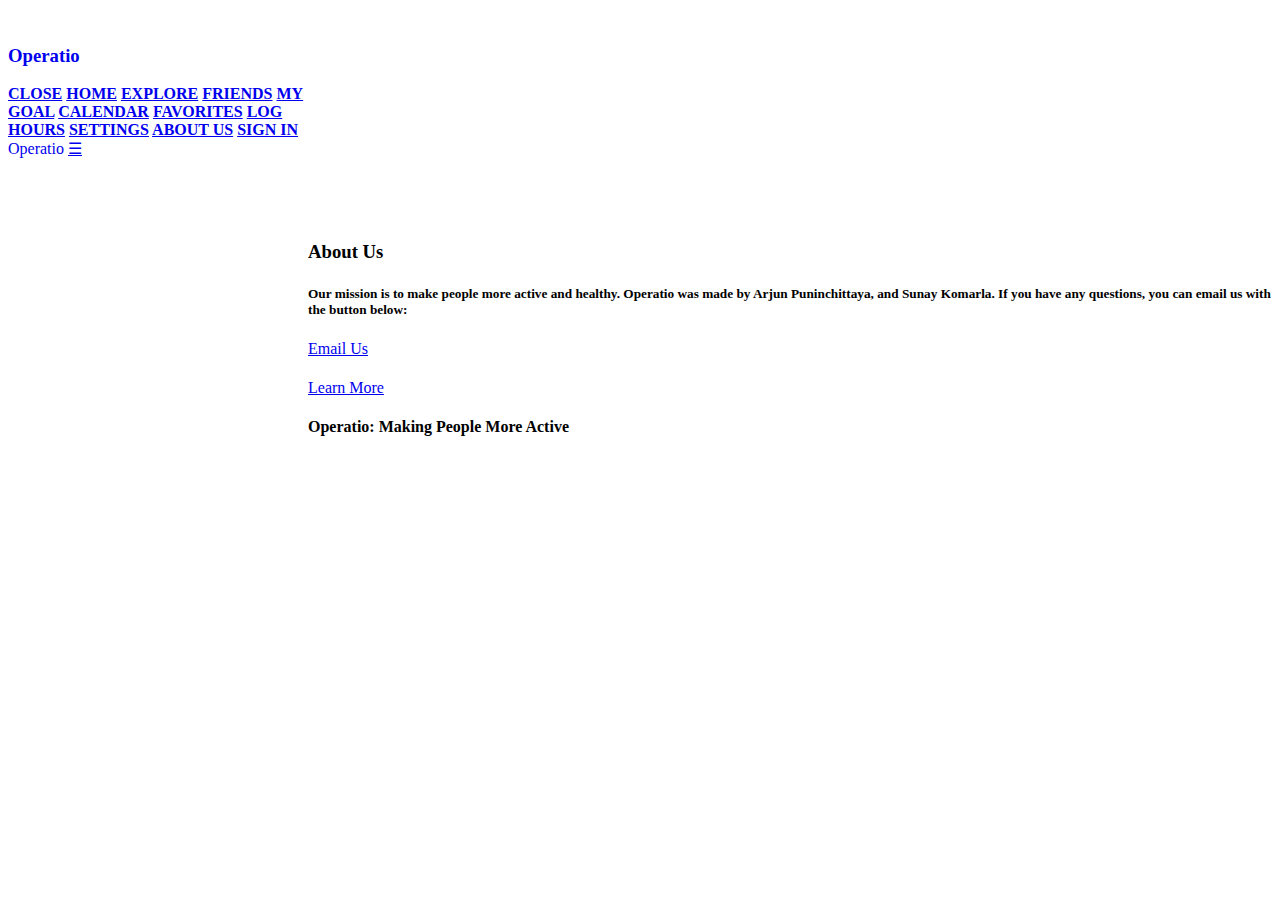
==== About/index.html @ da0522c0 "Added Calendar Feature" ====
<!DOCTYPE html>
<html lang="en">

<head>
	<title>Operatio</title>
	<meta charset="UTF-8">
	<meta name="viewport" content="width = device-width, initial-scale = 1">
	<link rel="stylesheet" href="/CSS/style.css">
	<link rel="stylesheet" href="https://fonts.googleapis.com/css?family=Raleway">
	<link rel="stylesheet" href="/CSS/main.css">
	<link rel="manifest" href="manifest.json">
	<!-- ios support -->
	<link rel="apple-touch-icon" href="/Images/Icon-96.png">
	<meta name="apple-mobile-web-app-status-bar" content="#FFE1C4">
	<meta name="theme-color" content="#f44336" />
	<!-- Icon -->
	<link rel="icon" href="/Images/Icon-72.png">
</head>

<body class="style-light-grey style-content" style="max-width:none">
	<!-- Menu -->
	<nav class="style-sidebar style-bar-block style-red style-text-white style-collapse style-top style-center" style="z-index: 3; width: 300px; font-weight: bold"
	 id="menu"><br>
      <h3 class = "style-padding-32 style-center"><a href = "/" style = "text-decoration: none"><b>Operatio</b></a></h3>
      <a href = "#" onclick = "closeMenu()" class = "style-bar-item style-button style-padding style-hide-large">CLOSE</a>
      <a href = "/" onclick = "closeMenu()" class = "style-bar-item style-button">HOME</a> 
      <a href = "/Explore" onclick = "closeMenu()" class = "style-bar-item style-button">EXPLORE</a> 
      <a href = "/Friends" onclick="closeMenu()" class = "style-bar-item style-button" >FRIENDS</a>
      <a href = "/Goal" onclick="closeMenu()" class = "style-bar-item style-button" >MY GOAL</a>
      <a href = "/Calendar" onclick = "closeMenu()" class = "style-bar-item style-button">CALENDAR</a>
      <a href = "/Favorites" onclick = "closeMenu()" class = "style-bar-item style-button">FAVORITES</a>
      <a href = "/LogHours" onclick="closeMenu()" class = "style-bar-item style-button" >LOG HOURS</a>
      <a href = "/Settings" onclick = "closeMenu()" class = "style-bar-item style-button">SETTINGS</a>
      <a href = "/About" onclick = "closeMenu()" class = "style-bar-item style-button">ABOUT US</a>
      <a href = "/SignIn" onclick = "closeMenu()" class = "style-bar-item style-button signInLink" style = "margin-top: 50px">SIGN IN</a>
    </nav>


    <!-- Top menu on small screens -->
    <header class = "style-container style-top style-hide-large style-white style-xlarge style-padding-16">
      <span class = "style-left style-padding"><a style = "text-decoration: none" href = "/index.html">Operatio</a></span>
      <a href = "#" class = "style-right style-button style-white" onclick = "openMenu()">☰</a>
    </header>

    <!-- Overlay effect when opening menu on small screens -->
    <div class = "style-overlay style-hide-large style-animate-opacity" onclick = "closeMenu()" style = "cursor: pointer" title = "Close Side Menu" id = "menuOverlay"></div>

    <!-- !PAGE CONTENT! -->
    <div class = "style-main" style = "margin-left:300px">
      <!-- Push down content on small screens --> 
      <div class = "style-hide-large" style = "margin-top: 83px"></div>
      <div class = "style-center style-container style-grey style-text-white">
        <h3>About Us</h3>
        <h5>Our mission is to make people more active and healthy. Operatio was made by Arjun Puninchittaya, and Sunay Komarla. If you have any questions, you can email us with the button below:</h5>
      </div>
      <h1></h1>
      <div class = "style-center">
        <a class = "style-button style-red" href = "mailto:dragondroids25093@gmail.com?subject=Operatio%20Feedback&body=Dear%20Operatio%20Team,">
            Email Us
        </a>
        <br>
        <h1></h1>
        <a class = "style-button style-red" href = "https://docs.google.com/presentation/d/1ThoYFtO756_fjJt-eHvAgvW2639gstylegoV59s49NCJdo/edit?usp=sharing">
          Learn More
        </a>
      </div>
      <!-- Footer -->
      <footer class = "style-container style-padding-32 style-text-red style-center">  
        <h4>Operatio: Making People More Active</h4>
      </footer>

      <!-- End page content -->
    </div>
    <script src = "/app.js"></script>
    <script src = "/JavaScript/ui.js"></script>
  </body>
</html>
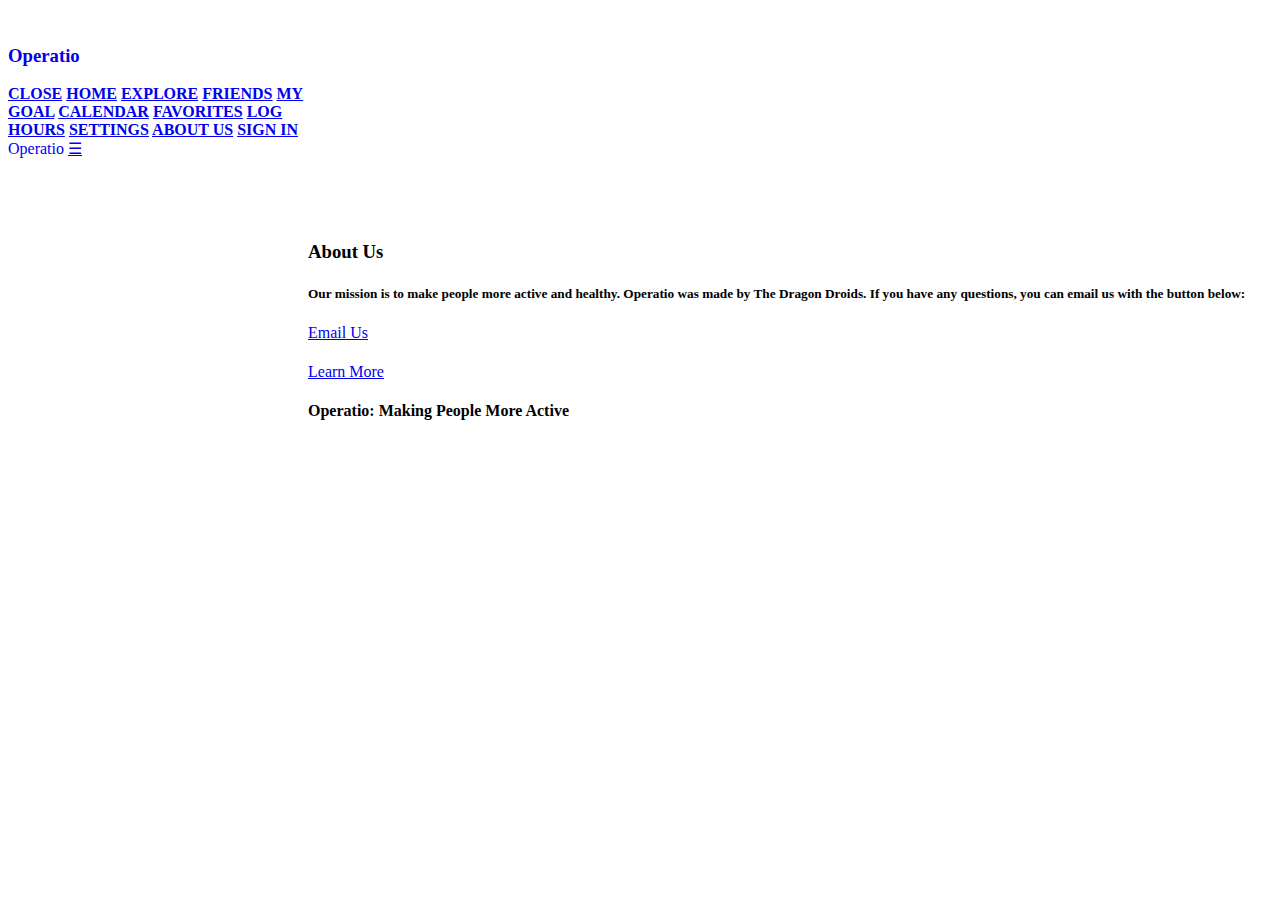
==== commit 98e9dc8f: "Changed Name for About" ====
--- a/About/index.html
+++ b/About/index.html
@@ -51,7 +51,7 @@
       <div class = "style-hide-large" style = "margin-top: 83px"></div>
       <div class = "style-center style-container style-grey style-text-white">
         <h3>About Us</h3>
-        <h5>Our mission is to make people more active and healthy. Operatio was made by Arjun Puninchittaya, and Sunay Komarla. If you have any questions, you can email us with the button below:</h5>
+        <h5>Our mission is to make people more active and healthy. Operatio was made by The Dragon Droids. If you have any questions, you can email us with the button below:</h5>
       </div>
       <h1></h1>
       <div class = "style-center">
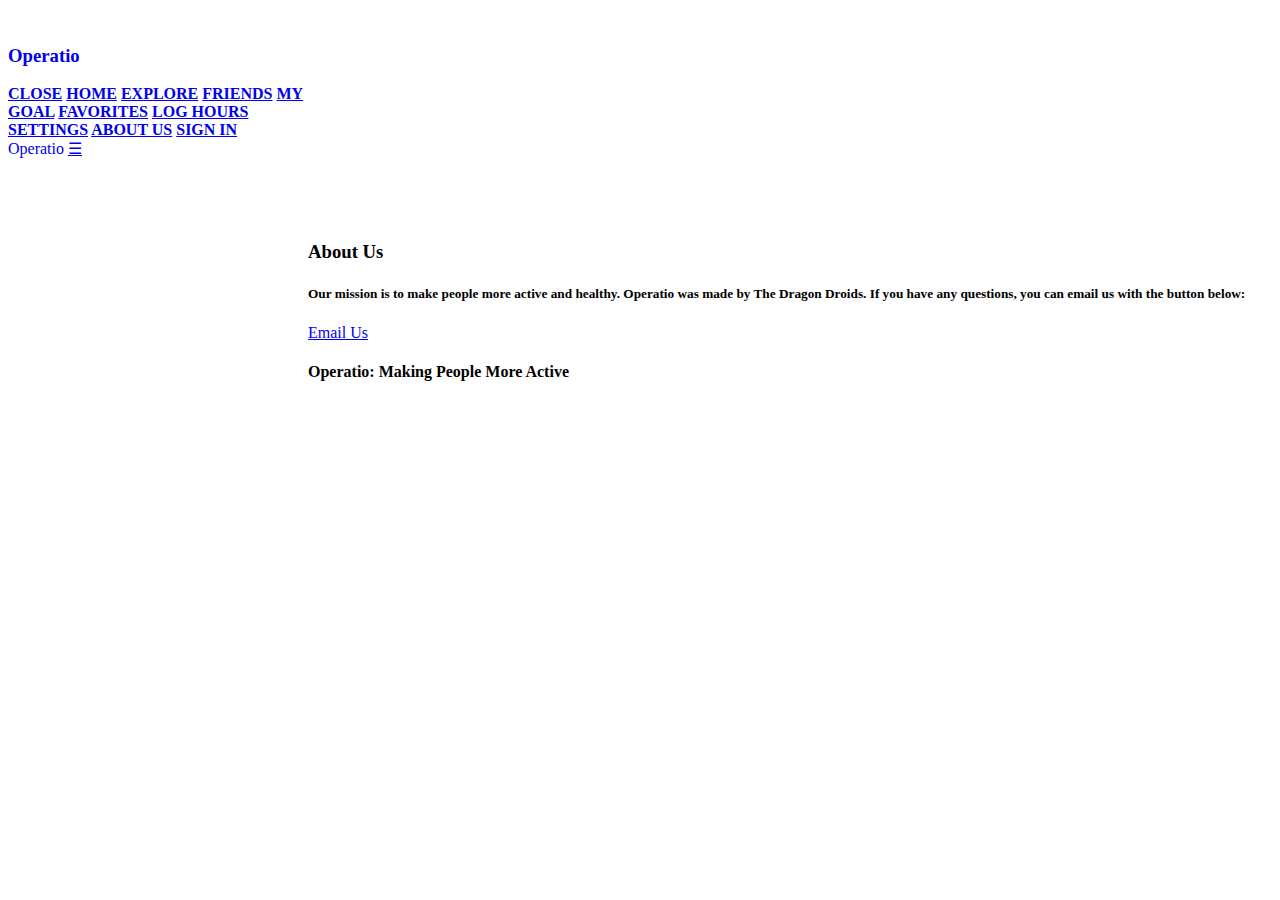
==== commit 71098a46: "Stuff" ====
--- a/About/index.html
+++ b/About/index.html
@@ -27,7 +27,6 @@
       <a href = "/Explore" onclick = "closeMenu()" class = "style-bar-item style-button">EXPLORE</a> 
       <a href = "/Friends" onclick="closeMenu()" class = "style-bar-item style-button" >FRIENDS</a>
       <a href = "/Goal" onclick="closeMenu()" class = "style-bar-item style-button" >MY GOAL</a>
-      <a href = "/Calendar" onclick = "closeMenu()" class = "style-bar-item style-button">CALENDAR</a>
       <a href = "/Favorites" onclick = "closeMenu()" class = "style-bar-item style-button">FAVORITES</a>
       <a href = "/LogHours" onclick="closeMenu()" class = "style-bar-item style-button" >LOG HOURS</a>
       <a href = "/Settings" onclick = "closeMenu()" class = "style-bar-item style-button">SETTINGS</a>
@@ -58,11 +57,6 @@
         <a class = "style-button style-red" href = "mailto:dragondroids25093@gmail.com?subject=Operatio%20Feedback&body=Dear%20Operatio%20Team,">
             Email Us
         </a>
-        <br>
-        <h1></h1>
-        <a class = "style-button style-red" href = "https://docs.google.com/presentation/d/1ThoYFtO756_fjJt-eHvAgvW2639gstylegoV59s49NCJdo/edit?usp=sharing">
-          Learn More
-        </a>
       </div>
       <!-- Footer -->
       <footer class = "style-container style-padding-32 style-text-red style-center">  
@@ -72,6 +66,6 @@
       <!-- End page content -->
     </div>
     <script src = "/app.js"></script>
-    <script src = "/JavaScript/ui.js"></script>
+    <script src = "/JavaScript/main.js"></script>
   </body>
-</html>+</html>
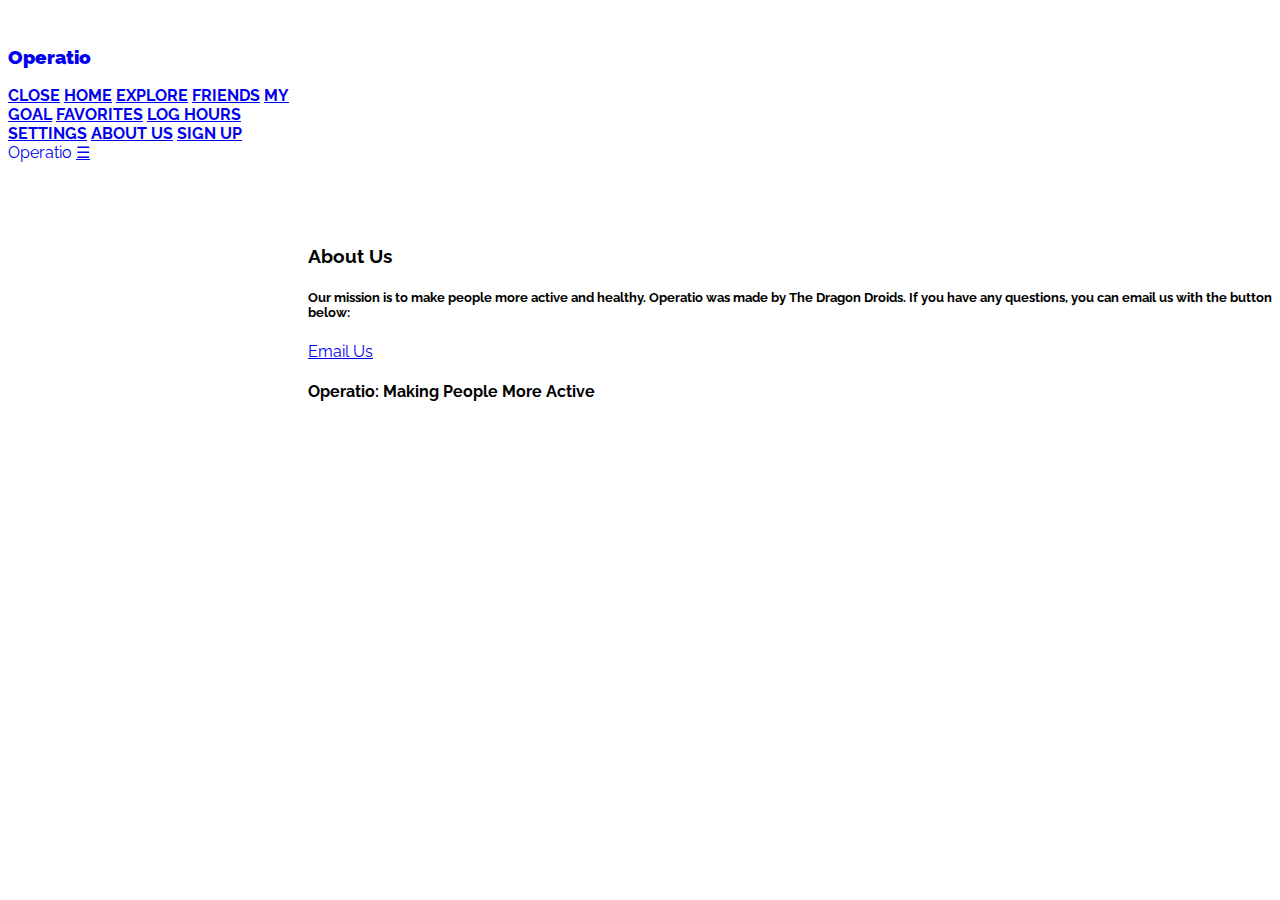
==== commit ea4cf097: "Fixed bugs" ====
--- a/About/index.html
+++ b/About/index.html
@@ -8,13 +8,6 @@
 	<link rel="stylesheet" href="/CSS/style.css">
 	<link rel="stylesheet" href="https://fonts.googleapis.com/css?family=Raleway">
 	<link rel="stylesheet" href="/CSS/main.css">
-	<link rel="manifest" href="manifest.json">
-	<!-- ios support -->
-	<link rel="apple-touch-icon" href="/Images/Icon-96.png">
-	<meta name="apple-mobile-web-app-status-bar" content="#FFE1C4">
-	<meta name="theme-color" content="#f44336" />
-	<!-- Icon -->
-	<link rel="icon" href="/Images/Icon-72.png">
 </head>
 
 <body class="style-light-grey style-content" style="max-width:none">
@@ -31,7 +24,7 @@
       <a href = "/LogHours" onclick="closeMenu()" class = "style-bar-item style-button" >LOG HOURS</a>
       <a href = "/Settings" onclick = "closeMenu()" class = "style-bar-item style-button">SETTINGS</a>
       <a href = "/About" onclick = "closeMenu()" class = "style-bar-item style-button">ABOUT US</a>
-      <a href = "/SignIn" onclick = "closeMenu()" class = "style-bar-item style-button signInLink" style = "margin-top: 50px">SIGN IN</a>
+      <a href = "/SignUp" onclick = "closeMenu()" class = "style-bar-item style-button signInLink" style = "margin-top: 50px">SIGN UP</a>
     </nav>
 
 
--- a/CSS/main.css
+++ b/CSS/main.css
@@ -0,0 +1,11 @@
+@import url("https://fonts.googleapis.com/css?family=Raleway");
+@import url('https://fonts.googleapis.com/css2?family=Dancing+Script:wght@700&display=swap');
+body, h1, h2, h3, h4, h5, label {
+  font-family: "Raleway", sans-serif;
+}
+#hide {
+  display: none;
+}
+.cursive {
+  font-family: "Dancing Script", cursive;
+}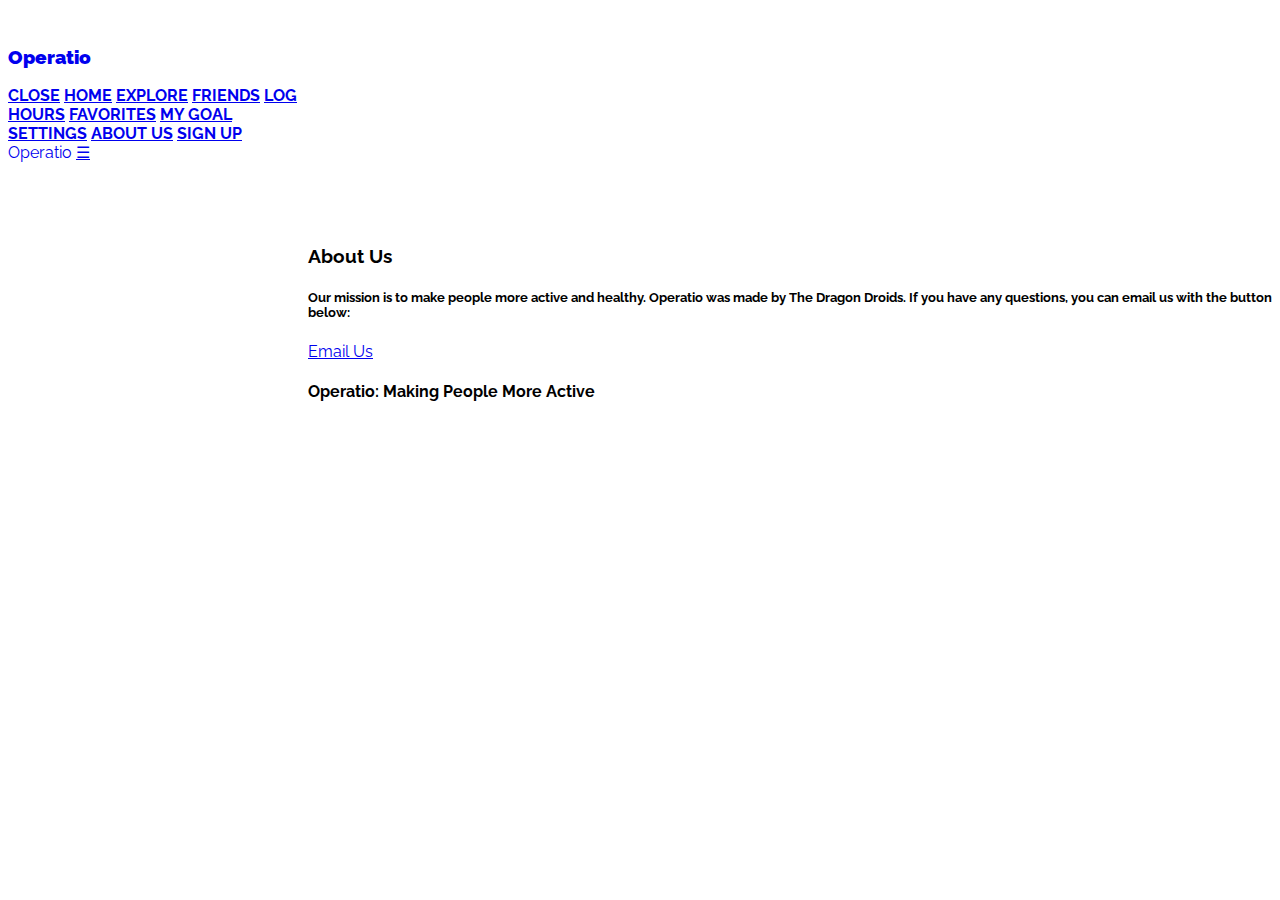
==== commit bc3683fa: "Finilaziation yea" ====
--- a/About/index.html
+++ b/About/index.html
@@ -19,9 +19,9 @@
       <a href = "/" onclick = "closeMenu()" class = "style-bar-item style-button">HOME</a> 
       <a href = "/Explore" onclick = "closeMenu()" class = "style-bar-item style-button">EXPLORE</a> 
       <a href = "/Friends" onclick="closeMenu()" class = "style-bar-item style-button" >FRIENDS</a>
+      <a href = "/LogHours" onclick="closeMenu()" class = "style-bar-item style-button" >LOG HOURS</a>
+      <a href = "/Favorites" onclick = "closeMenu()" class = "style-bar-item style-button">FAVORITES</a>
       <a href = "/Goal" onclick="closeMenu()" class = "style-bar-item style-button" >MY GOAL</a>
-      <a href = "/Favorites" onclick = "closeMenu()" class = "style-bar-item style-button">FAVORITES</a>
-      <a href = "/LogHours" onclick="closeMenu()" class = "style-bar-item style-button" >LOG HOURS</a>
       <a href = "/Settings" onclick = "closeMenu()" class = "style-bar-item style-button">SETTINGS</a>
       <a href = "/About" onclick = "closeMenu()" class = "style-bar-item style-button">ABOUT US</a>
       <a href = "/SignUp" onclick = "closeMenu()" class = "style-bar-item style-button signInLink" style = "margin-top: 50px">SIGN UP</a>
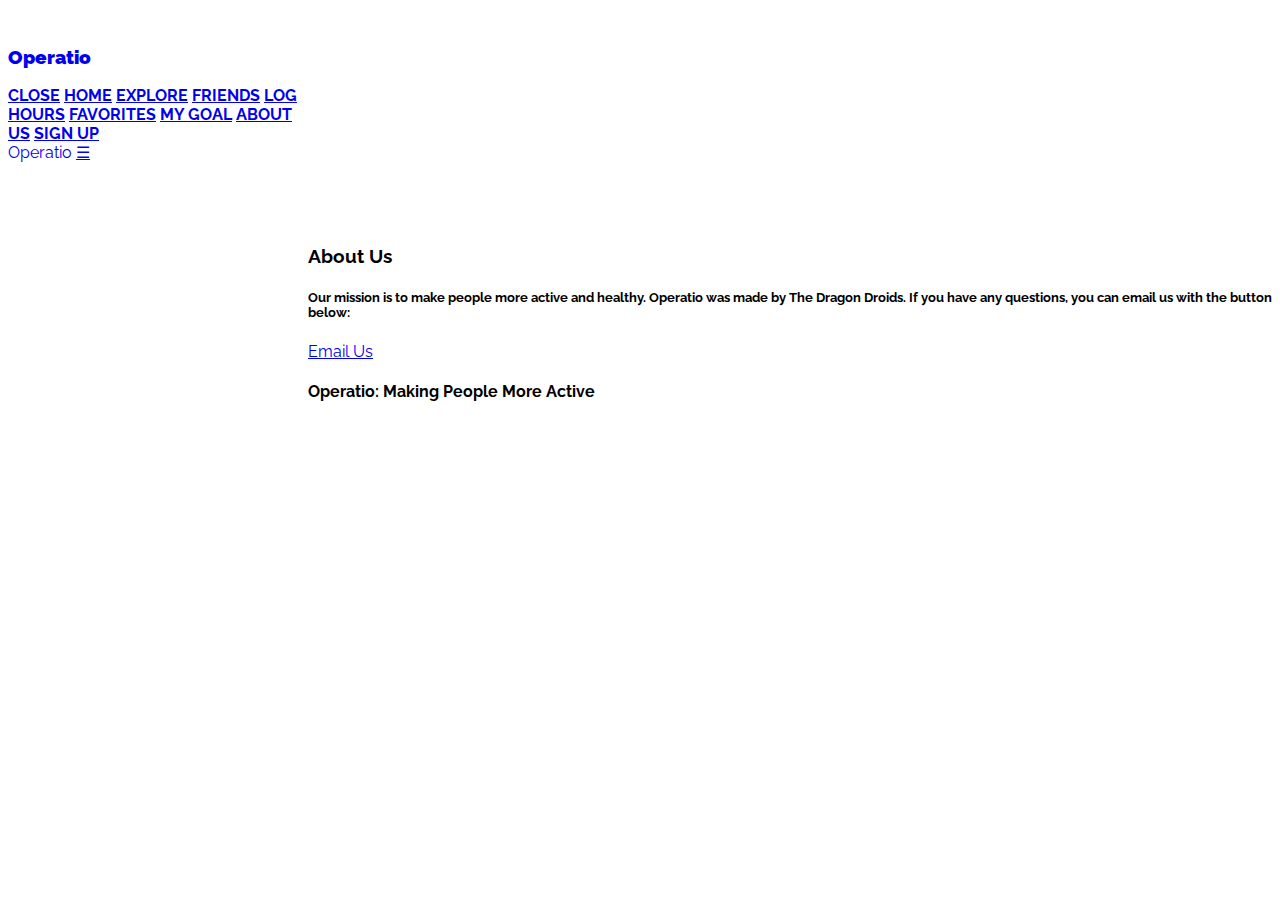
==== commit e0c6168f: "Deletinge Everrthingie" ====
--- a/About/index.html
+++ b/About/index.html
@@ -22,7 +22,6 @@
       <a href = "/LogHours" onclick="closeMenu()" class = "style-bar-item style-button" >LOG HOURS</a>
       <a href = "/Favorites" onclick = "closeMenu()" class = "style-bar-item style-button">FAVORITES</a>
       <a href = "/Goal" onclick="closeMenu()" class = "style-bar-item style-button" >MY GOAL</a>
-      <a href = "/Settings" onclick = "closeMenu()" class = "style-bar-item style-button">SETTINGS</a>
       <a href = "/About" onclick = "closeMenu()" class = "style-bar-item style-button">ABOUT US</a>
       <a href = "/SignUp" onclick = "closeMenu()" class = "style-bar-item style-button signInLink" style = "margin-top: 50px">SIGN UP</a>
     </nav>
--- a/CSS/main.css
+++ b/CSS/main.css
@@ -1,11 +1,30 @@
 @import url("https://fonts.googleapis.com/css?family=Raleway");
 @import url('https://fonts.googleapis.com/css2?family=Dancing+Script:wght@700&display=swap');
+
 body, h1, h2, h3, h4, h5, label {
   font-family: "Raleway", sans-serif;
 }
+
 #hide {
   display: none;
 }
+
 .cursive {
   font-family: "Dancing Script", cursive;
+}
+
+.loader {
+  border: 16px solid #b3b3b3;
+  border-top: 16px solid #f44336;
+  border-radius: 50%;
+  width: 120px;
+  height: 120px;
+  animation: spin 2s linear infinite;
+  margin: 0 auto;
+}
+
+
+@keyframes spin {
+  0% { transform: rotate(0deg); }
+  100% { transform: rotate(360deg); }
 }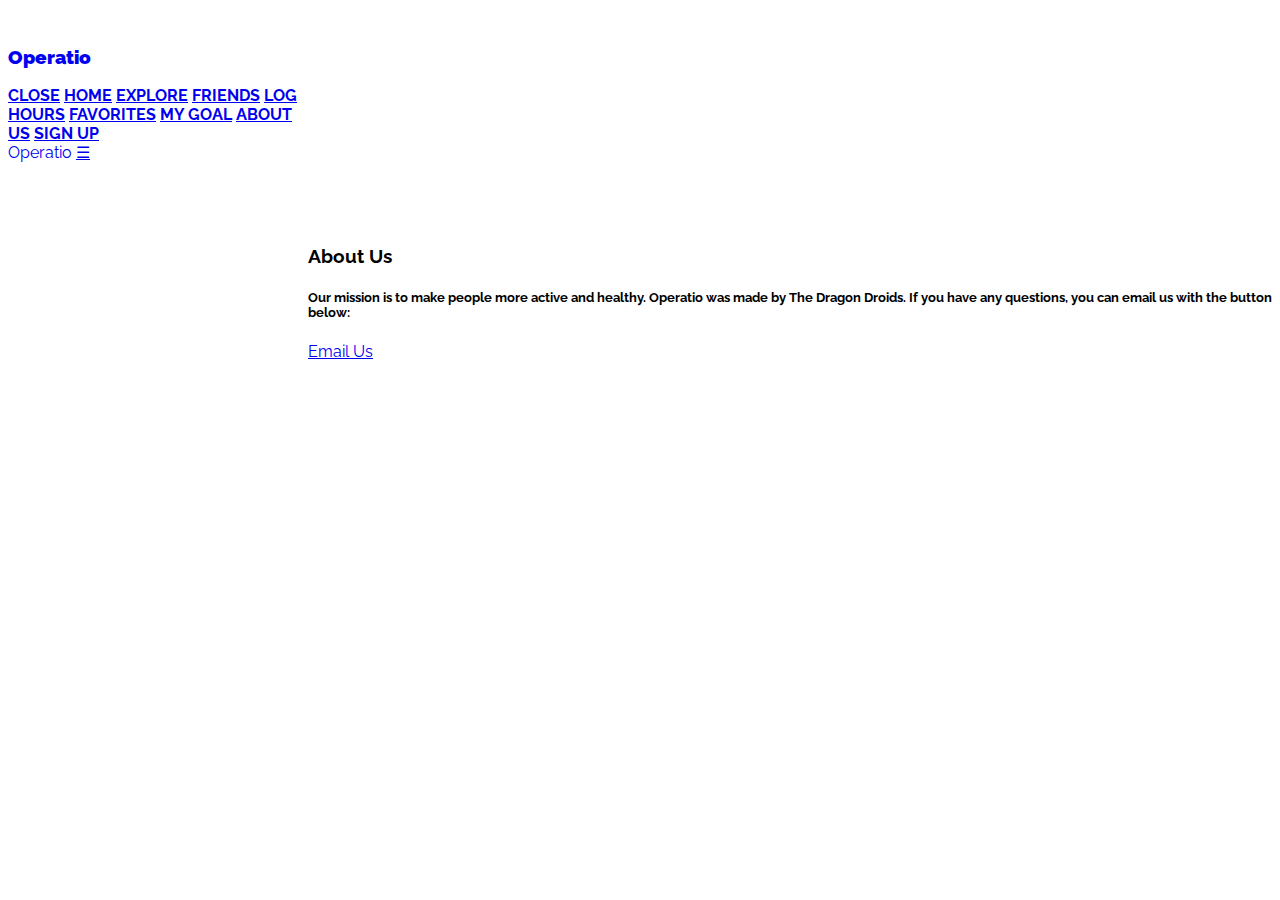
==== commit 1f193133: "STUFEEEEYEA" ====
--- a/About/index.html
+++ b/About/index.html
@@ -50,10 +50,6 @@
             Email Us
         </a>
       </div>
-      <!-- Footer -->
-      <footer class = "style-container style-padding-32 style-text-red style-center">  
-        <h4>Operatio: Making People More Active</h4>
-      </footer>
 
       <!-- End page content -->
     </div>
